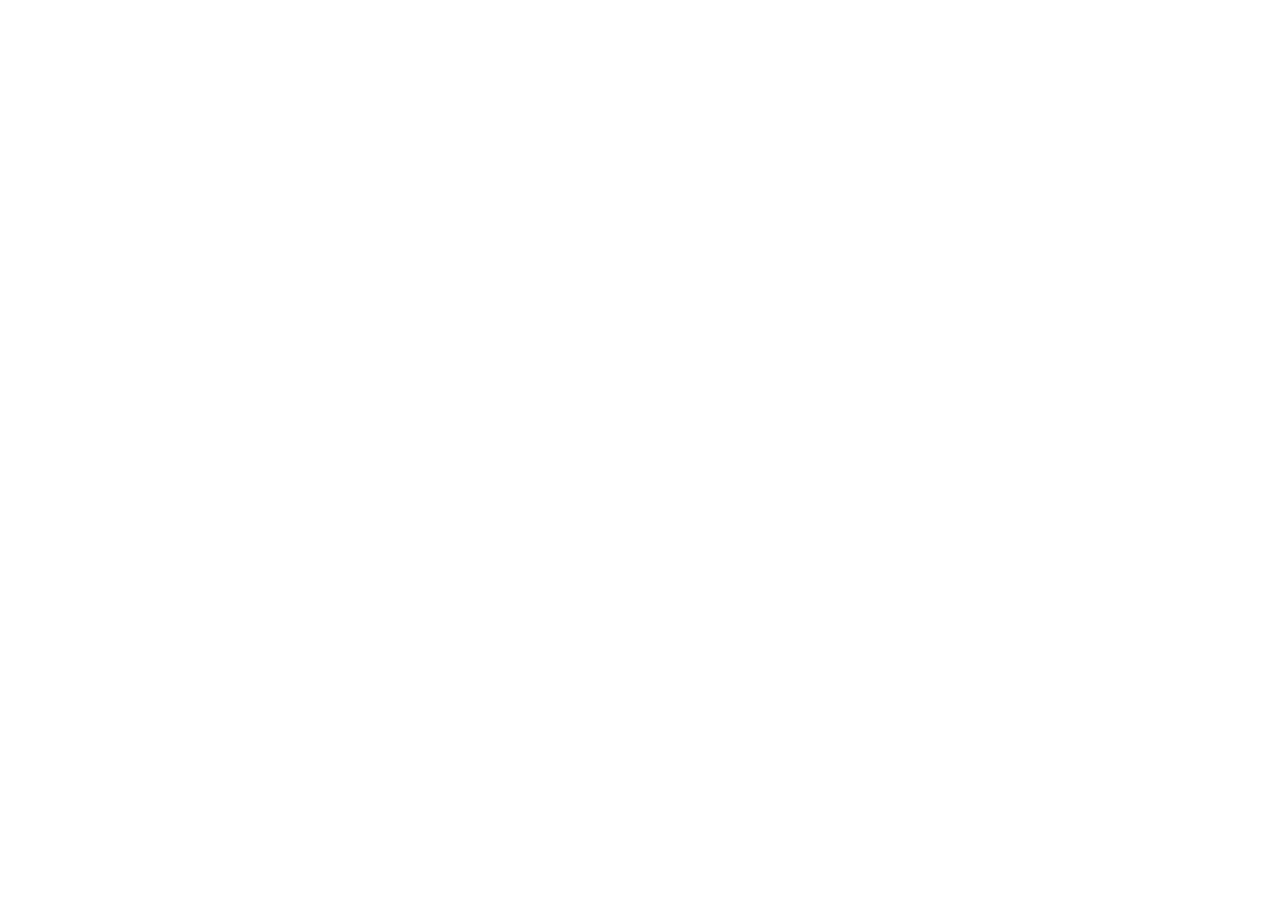
==== index.html @ 58d90dac "endpoints" ====
<!DOCTYPE html>
<html lang="en">
  <head>
    <meta charset="UTF-8">
    <meta name="viewport" content="width=device-width, initial-scale=1.0">
    <meta http-equiv="X-UA-Compatible" content="ie=edge">
    <title>Relay</title>
    <link rel="stylesheet" href="css/style.css">
  </head>
  <body>
    <script src="js/init.js"></script>
    <script src="js/message.js"></script>
  </body>
</html>
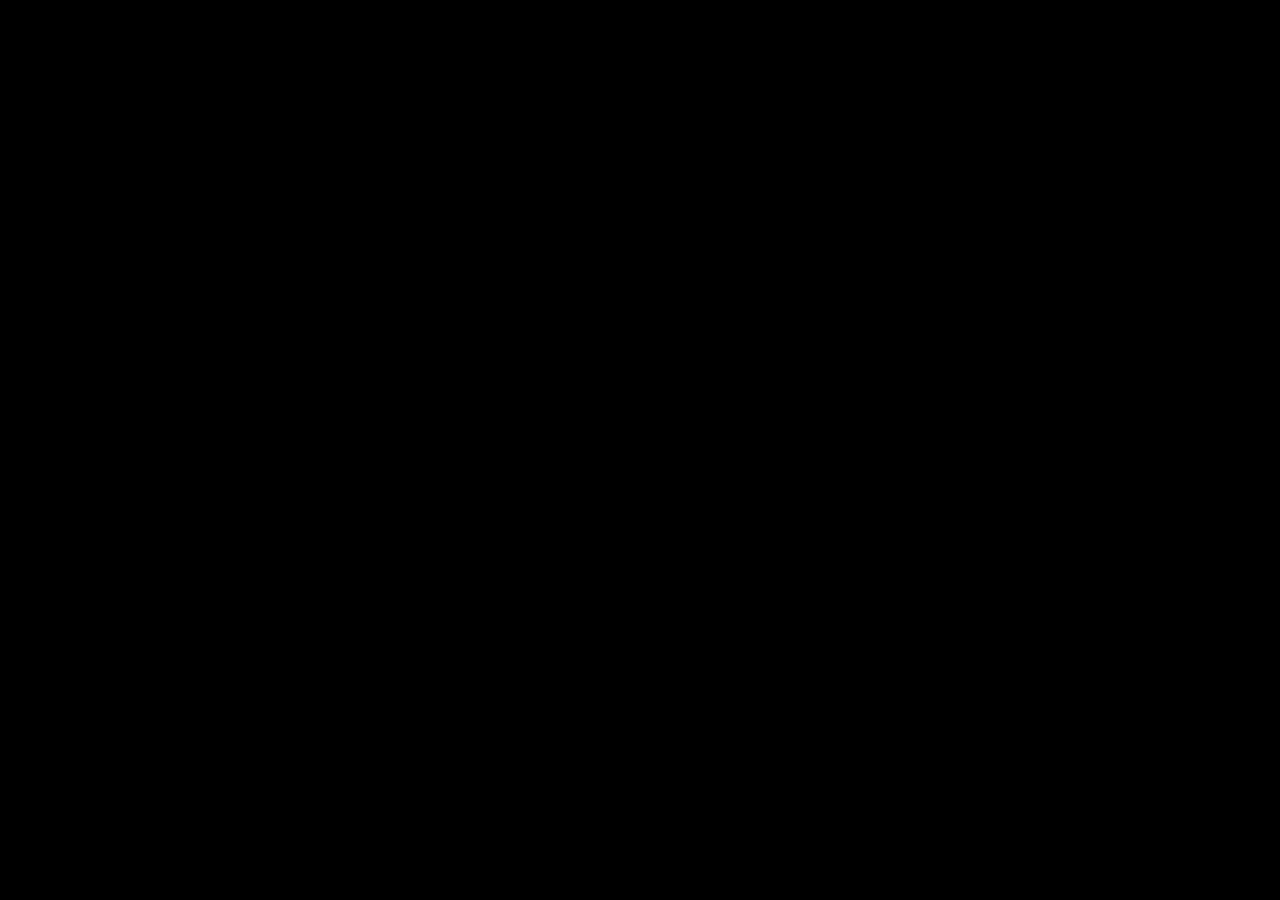
==== commit 7a9b3e95: "dont remmeber what i changed but it looks like new content" ====
--- a/index.html
+++ b/index.html
@@ -9,6 +9,8 @@
   </head>
   <body>
     <script src="js/init.js"></script>
+    <script src="js/cookie.js"></script> 
+    <script src="js/login.js"></script>
     <script src="js/message.js"></script>
   </body>
 </html>
--- a/css/style.css
+++ b/css/style.css
@@ -0,0 +1,4 @@
+body
+{
+    background-color: black;
+}
